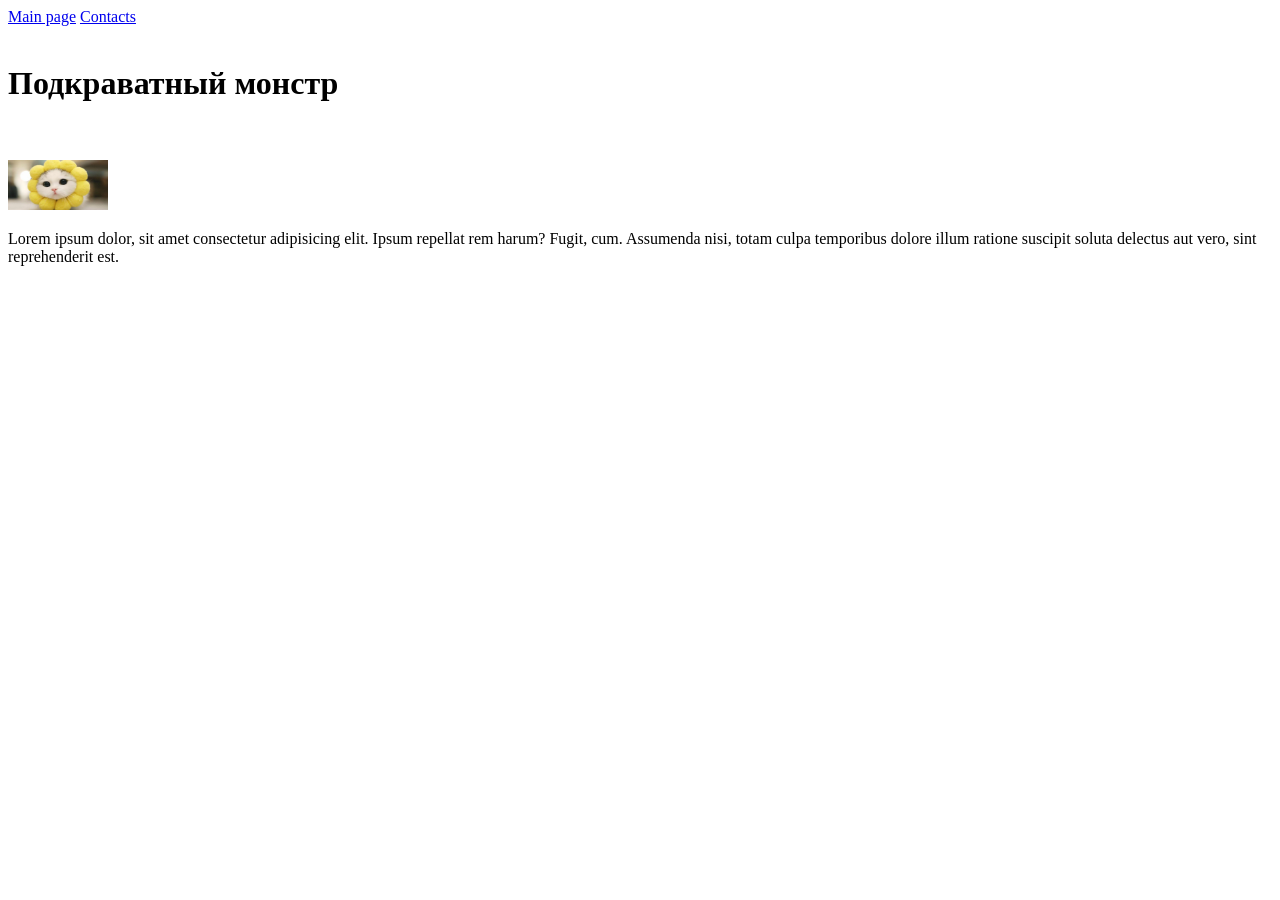
==== index.html @ dccabdbd "first commit" ====
<!DOCTYPE html>
<html>
<head>
    <meta charset="UTF-8">
    <title>Main</title>
</head>
<body>
    <nav>
        <a href="./index.html">Main page</a>
        <a href="./pages/contacts.html">Contacts</a>
    </nav>
    <br>
    <h1>Подкраватный монстр</h1>
    <br> <br>
    <img src="./Photo/kotik-012b2.jpg" width="100" height="50">
    <br>
    <p>Lorem ipsum dolor, sit amet consectetur adipisicing elit. Ipsum repellat rem harum? Fugit, cum. Assumenda nisi, totam culpa temporibus dolore illum ratione suscipit soluta delectus aut vero, sint reprehenderit est.</p>
</body>
</html>
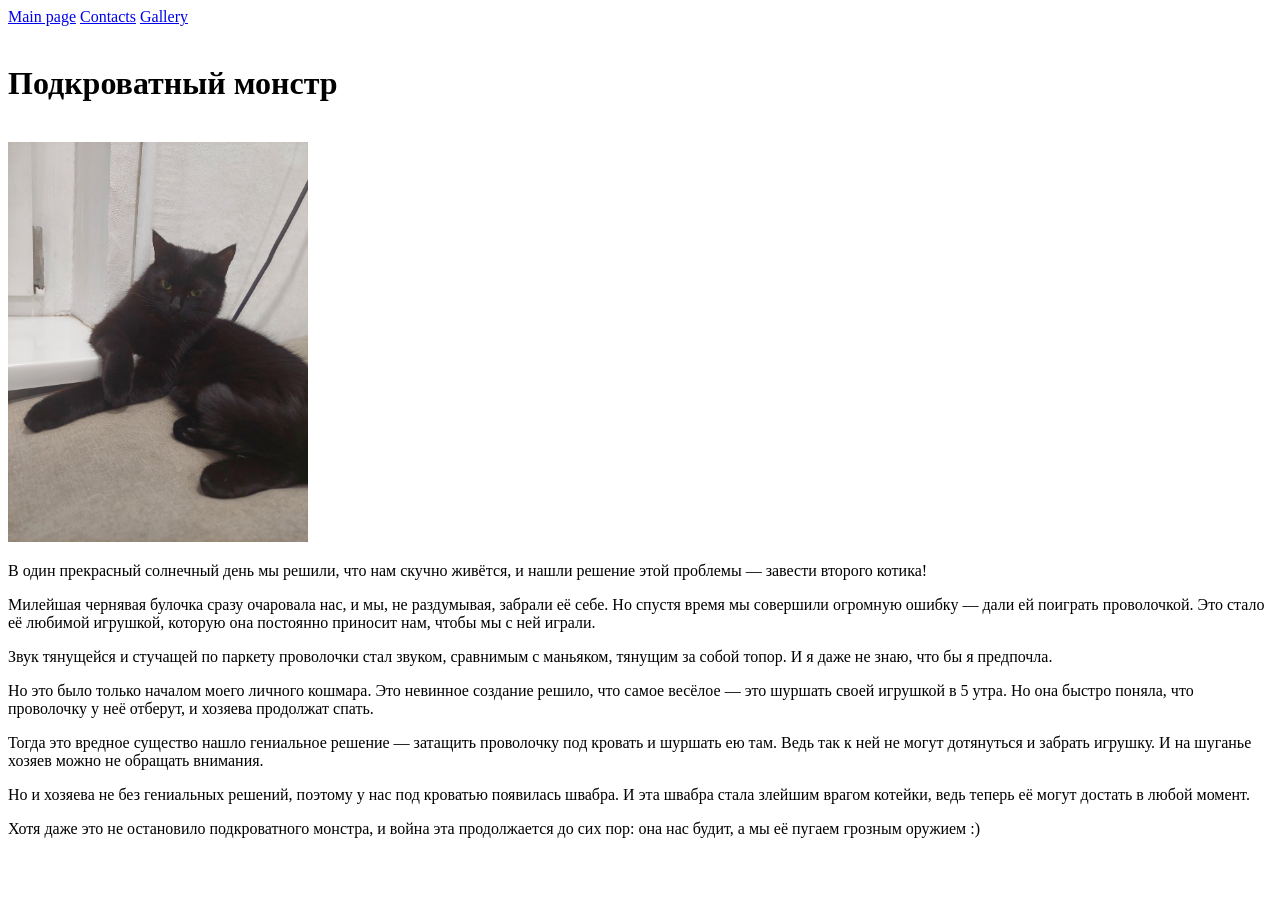
==== commit 1655a7d4: "Gallery tab added" ====
--- a/index.html
+++ b/index.html
@@ -8,12 +8,25 @@
     <nav>
         <a href="./index.html">Main page</a>
         <a href="./pages/contacts.html">Contacts</a>
+        <a href="./pages/gallery.html">Gallery</a>
     </nav>
     <br>
-    <h1>Подкраватный монстр</h1>
-    <br> <br>
-    <img src="./Photo/kotik-012b2.jpg" width="100" height="50">
+    <h1>Подкроватный монстр</h1>
     <br>
-    <p>Lorem ipsum dolor, sit amet consectetur adipisicing elit. Ipsum repellat rem harum? Fugit, cum. Assumenda nisi, totam culpa temporibus dolore illum ratione suscipit soluta delectus aut vero, sint reprehenderit est.</p>
+    <img src="./Photo/shared image (29).jpg" width="300" height="400">
+    <br>
+    <p> В один прекрасный солнечный день мы решили, что нам скучно живётся, и нашли решение этой проблемы — завести второго котика! </p>
+
+<p>Милейшая чернявая булочка сразу очаровала нас, и мы, не раздумывая, забрали её себе. Но спустя время мы совершили огромную ошибку — дали ей поиграть проволочкой. Это стало её любимой игрушкой, которую она постоянно приносит нам, чтобы мы с ней играли.</p>
+
+<p>Звук тянущейся и стучащей по паркету проволочки стал звуком, сравнимым с маньяком, тянущим за собой топор. И я даже не знаю, что бы я предпочла.</p>
+
+<p>Но это было только началом моего личного кошмара. Это невинное создание решило, что самое весёлое — это шуршать своей игрушкой в 5 утра. Но она быстро поняла, что проволочку у неё отберут, и хозяева продолжат спать.</p>
+
+<p>Тогда это вредное существо нашло гениальное решение — затащить проволочку под кровать и шуршать ею там. Ведь так к ней не могут дотянуться и забрать игрушку. И на шуганье хозяев можно не обращать внимания.
+
+<p>Но и хозяева не без гениальных решений, поэтому у нас под кроватью появилась швабра. И эта швабра стала злейшим врагом котейки, ведь теперь её могут достать в любой момент.</p>
+
+<p>Хотя даже это не остановило подкроватного монстра, и война эта продолжается до сих пор: она нас будит, а мы её пугаем грозным оружием :) </p>
 </body>
 </html>
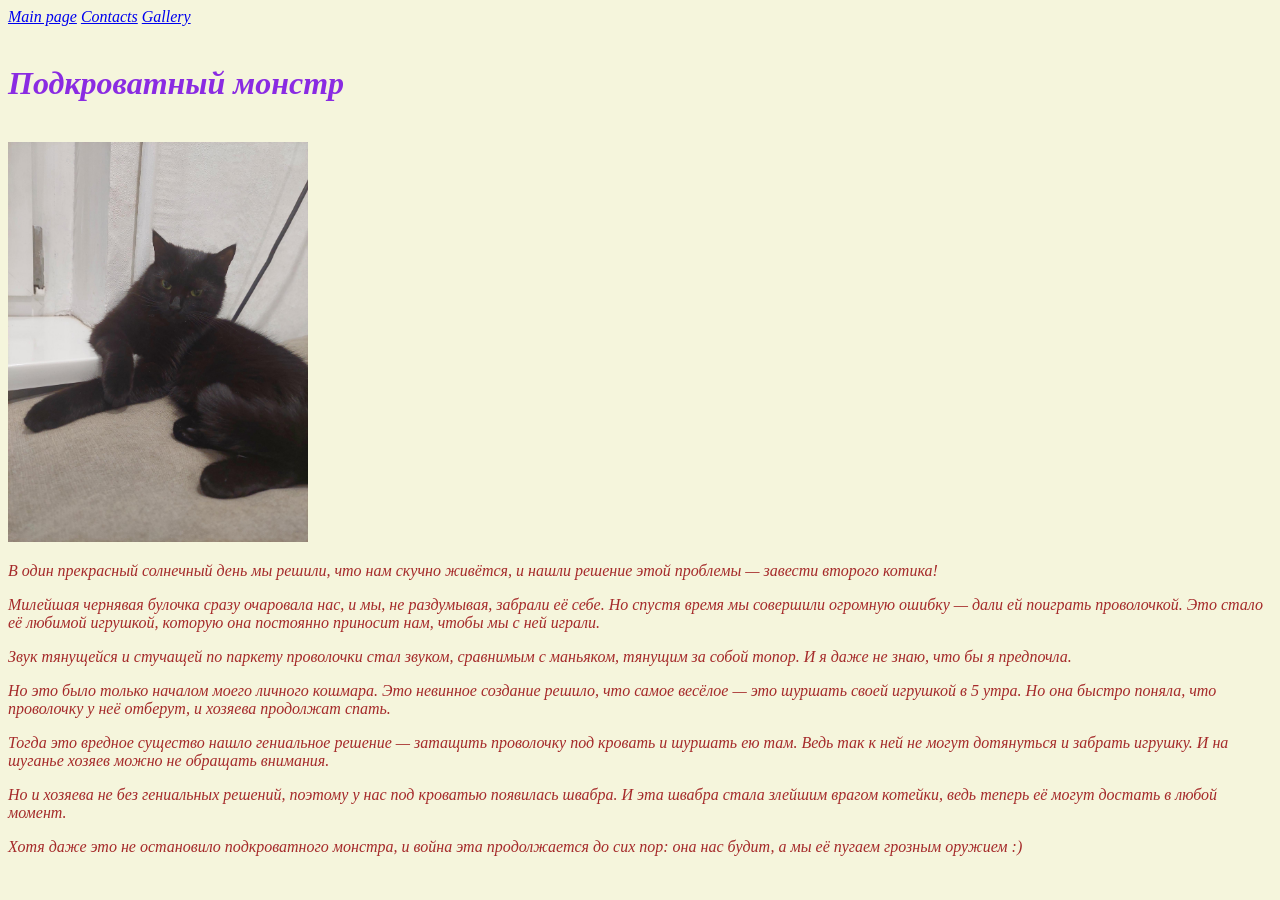
==== commit 1700ed51: "Commit with style" ====
--- a/index.html
+++ b/index.html
@@ -3,6 +3,7 @@
 <head>
     <meta charset="UTF-8">
     <title>Main</title>
+    <link href="./style.css" type="text/css" rel="stylesheet">
 </head>
 <body>
     <nav>
@@ -11,22 +12,22 @@
         <a href="./pages/gallery.html">Gallery</a>
     </nav>
     <br>
-    <h1>Подкроватный монстр</h1>
+    <h1 id="head">Подкроватный монстр</h1>
     <br>
     <img src="./Photo/shared image (29).jpg" width="300" height="400">
     <br>
-    <p> В один прекрасный солнечный день мы решили, что нам скучно живётся, и нашли решение этой проблемы — завести второго котика! </p>
+    <p class="text"> В один прекрасный солнечный день мы решили, что нам скучно живётся, и нашли решение этой проблемы — завести второго котика! </p>
 
-<p>Милейшая чернявая булочка сразу очаровала нас, и мы, не раздумывая, забрали её себе. Но спустя время мы совершили огромную ошибку — дали ей поиграть проволочкой. Это стало её любимой игрушкой, которую она постоянно приносит нам, чтобы мы с ней играли.</p>
+<p class="text">Милейшая чернявая булочка сразу очаровала нас, и мы, не раздумывая, забрали её себе. Но спустя время мы совершили огромную ошибку — дали ей поиграть проволочкой. Это стало её любимой игрушкой, которую она постоянно приносит нам, чтобы мы с ней играли.</p>
 
-<p>Звук тянущейся и стучащей по паркету проволочки стал звуком, сравнимым с маньяком, тянущим за собой топор. И я даже не знаю, что бы я предпочла.</p>
+<p class="text">Звук тянущейся и стучащей по паркету проволочки стал звуком, сравнимым с маньяком, тянущим за собой топор. И я даже не знаю, что бы я предпочла.</p>
 
-<p>Но это было только началом моего личного кошмара. Это невинное создание решило, что самое весёлое — это шуршать своей игрушкой в 5 утра. Но она быстро поняла, что проволочку у неё отберут, и хозяева продолжат спать.</p>
+<p class="text">Но это было только началом моего личного кошмара. Это невинное создание решило, что самое весёлое — это шуршать своей игрушкой в 5 утра. Но она быстро поняла, что проволочку у неё отберут, и хозяева продолжат спать.</p>
 
-<p>Тогда это вредное существо нашло гениальное решение — затащить проволочку под кровать и шуршать ею там. Ведь так к ней не могут дотянуться и забрать игрушку. И на шуганье хозяев можно не обращать внимания.
+<p class="text">Тогда это вредное существо нашло гениальное решение — затащить проволочку под кровать и шуршать ею там. Ведь так к ней не могут дотянуться и забрать игрушку. И на шуганье хозяев можно не обращать внимания.
 
-<p>Но и хозяева не без гениальных решений, поэтому у нас под кроватью появилась швабра. И эта швабра стала злейшим врагом котейки, ведь теперь её могут достать в любой момент.</p>
+<p class="text">Но и хозяева не без гениальных решений, поэтому у нас под кроватью появилась швабра. И эта швабра стала злейшим врагом котейки, ведь теперь её могут достать в любой момент.</p>
 
-<p>Хотя даже это не остановило подкроватного монстра, и война эта продолжается до сих пор: она нас будит, а мы её пугаем грозным оружием :) </p>
+<p class="text">Хотя даже это не остановило подкроватного монстра, и война эта продолжается до сих пор: она нас будит, а мы её пугаем грозным оружием :) </p>
 </body>
 </html>
--- a/style.css
+++ b/style.css
@@ -0,0 +1,5 @@
+label{color: blue;}
+body{background-color: beige;}
+#head{color: blueviolet;}
+.text{color: brown;}
+*{font-style: italic;}
